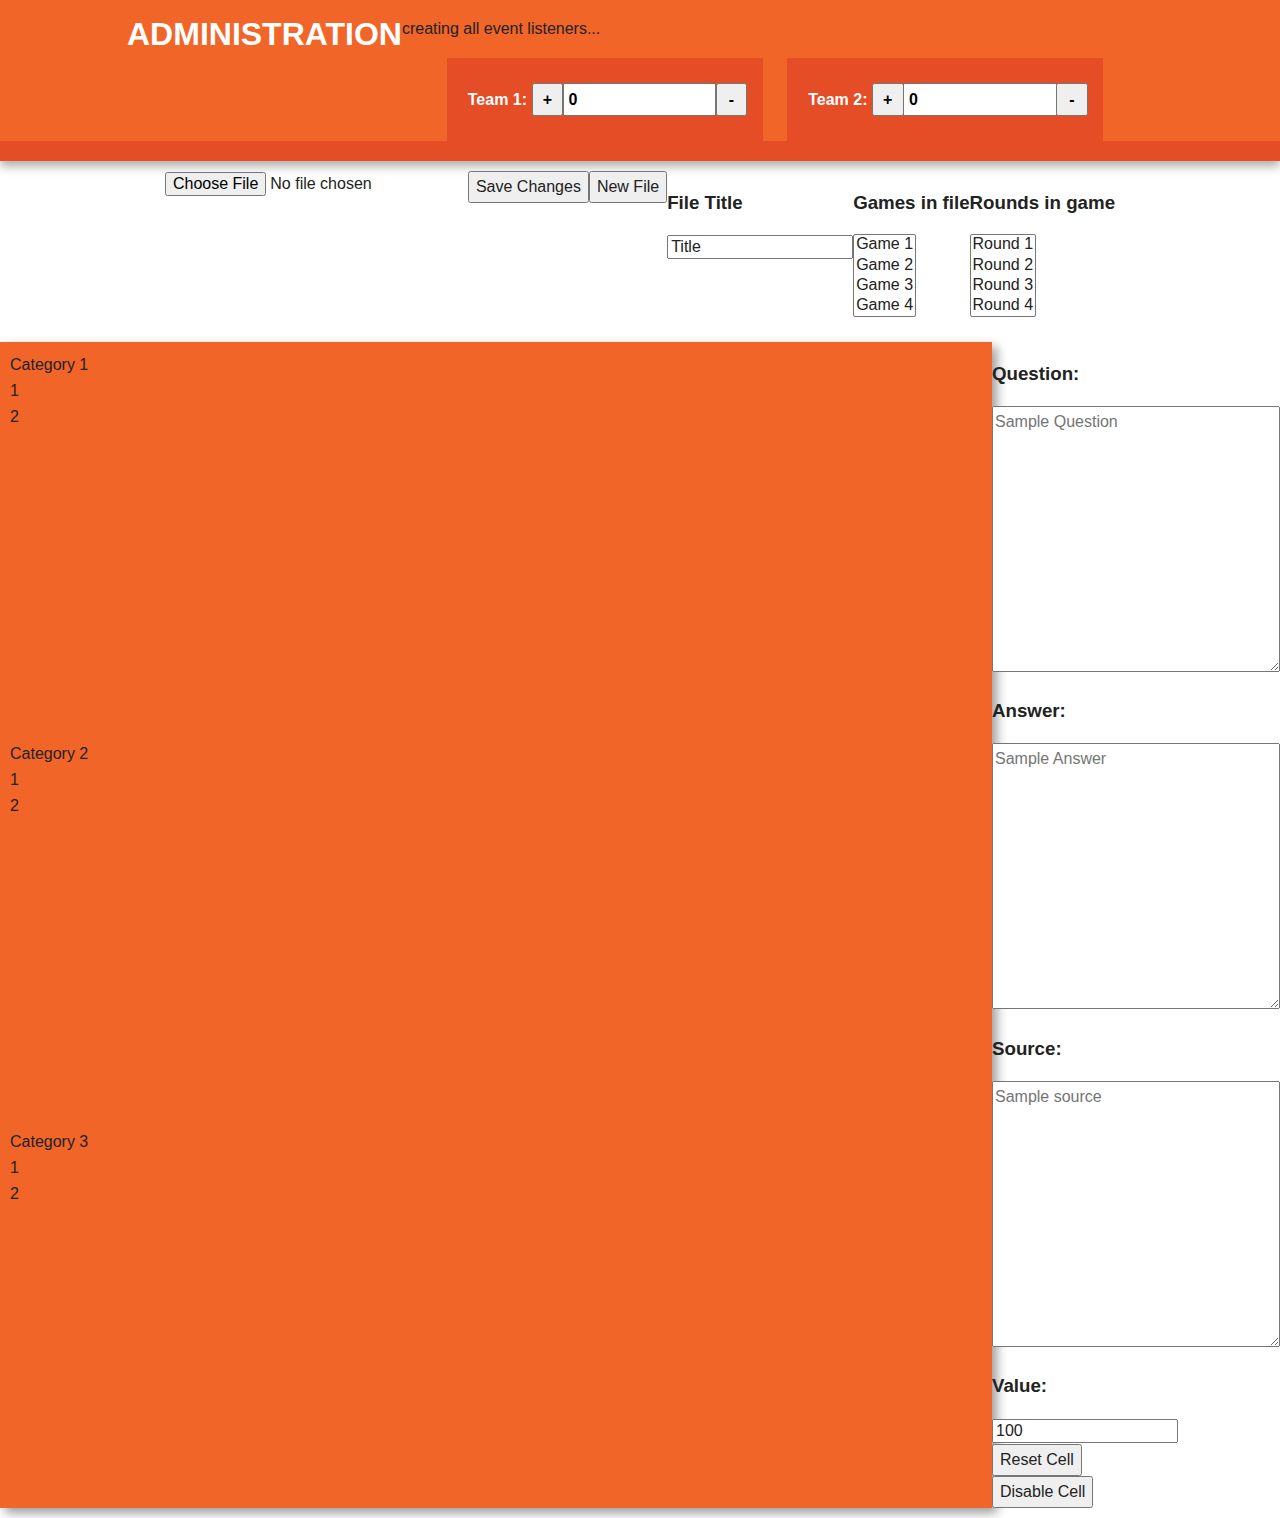
==== admin.html @ 3ef204d1 "lots new.. more working." ====
<!doctype html>
<html class="no-js" lang="">
    <head>
        <meta charset="utf-8">
        <meta http-equiv="X-UA-Compatible" content="IE=edge,chrome=1">
        <title></title>
        <meta name="description" content="">
        <meta name="viewport" content="width=device-width, initial-scale=1">

        <link rel="stylesheet" href="css/normalize.min.css">
        <link rel="stylesheet" href="css/main.css">

        <script src="js/vendor/modernizr-2.8.3-respond-1.4.2.min.js"></script>
        <script type="text/javascript" src="js/FileSaver.js"></script>
        <script type="text/javascript" src="js/jquery.js"></script>
        <script type="text/javascript" src="js/admin.js"></script>
    </head>
    <body onload="alert('finished')">

        <div class="header-container">
            <header class="wrapper clearfix">
                <h1 class="title">ADMINISTRATION</h1><div><p id='debug'>xxxx</p></div>
                <nav>
                    <ul>
                        <li>
                            <div>
                                <span>Team 1:</span>
                                <a><input type="button" class="number_input plus" onclick="addPoints(1)"  value="+" /></a>
                                <input type="number" class="number_input leftPad" value="0" />
                                <a><input type="button" class="number_input minus" onclick="subtractPoints(1)" value="-" /></a>
<!--
                                <a><input type="button" class="number_input plus" /><span class="blFont">+</span></a>
                                <input type="number" class="number_input" />
                                <a><input type="button" class="number_input minus" /><span class="blFont">-</span></a>
-->
                            </div>
                        </li>
                        <li>
                            <div>
                                <span>Team 2:</span>
                                <a><input type="button" class="number_input plus" onclick="addPoints(2)"  value="+" /></a>
                                <input type="number" class="number_input leftPad" value="0" />
                                <a><input type="button" class="number_input minus" onclick="subtractPoints(2)" value="-" /></a>
                            </div>
                        </li>
                    </ul>
                </nav>
            </header>
        </div>

        <div class="main-container">

            <div class="main clearfix ">
                <span>
                        <input type="file" id="fileLoader" name="file" />
                        <output id="open-file-button"></output>
                </span>
                <span>
                 <!--   <button id='open-file-button'>Open File</button>  -->
                </span>
                <span>
                    <button id='save-file-button'>Save Changes</button>
                </span>
                <span>
                    <button id='new-file-button'>New File</button>
                </span>

                <!--<div class="grid_container grid_titles">
                    <div class="grid_item_title">Title 1</div>
                </div>
                -->
                <span>
                    <h3>File Title</h3>
                    <input id='file-title' type='text', value='Title'/>
                </span>
                <span>
                    <h3>Games in file</h3>
                    <select id='game-select-menu' name="cars" size="4" >
                            <option value="game1">Game 1</option>
                            <option value="game2">Game 2</option>
                            <option value="game3">Game 3</option>
                            <option value="game4">Game 4</option>
                    </select>
                </span>
                <span>
                        <h3>Rounds in game</h3>
                        <select id='round-select-menu' name="cars" size="4" >
                                <option value="round1">Round 1</option>
                                <option value="round2">Round 2</option>
                                <option value="round3">Round 3</option>
                                <option value="round4">Round 4</option>
                        </select>
                    </span>
            </div>

            <div class="main clearfix">
                <div class="grid_container">
                    <span class="grid_column">
                        <div columnID='1' class='grid-title'>Category 1</div>
                        <div columnID='1' rowID='1' class='grid-cell'>1</div>
                        <div columnID='1' rowID='2'  class='grid-cell'>2</div>
                    </span>
                    <span class="grid_column">
                            <div columnID='2' class='grid-title'>Category 2</div>
                            <div columnID='2' rowID='1'  class='grid-cell'>1</div>
                            <div columnID='2' rowID='2'  class='grid-cell'>2</div>
                    </span>
                    <span class="grid_column">
                            <div columnID='3' class='grid-title'>Category 3</div>
                            <div columnID='3' rowID='1'  class='grid-cell'>1</div>
                            <div columnID='3' rowID='2'  class='grid-cell'>2</div>
                    </span>
                </div>
                <div id='cell-contents'>
                    <div class='textarea-container'>
                            <h3>Question:</h3>
                            <textarea id='question-field' name="message" rows="10" cols="30" placeholder='Sample Question'></textarea>
                    </div>
                    <div class='textarea-container'>
                            <h3>Answer:</h3>
                            <textarea id='answer-field' name="message" rows="10" cols="30" placeholder="Sample Answer"></textarea>
                    </div>
                    <div class='textarea-container'>
                            <h3>Source:</h3>
                            <textarea id='source-field' name="message" rows="10" cols="30" placeholder="Sample source"></textarea>
                    </div>
                    <div class='field-container'>
                            <h3>Value:</h3>
                            <input type='text' id='cell-value-field' value='100'/>
                    </div>
                    <div class='button-container'>
                            <button id='cell-reset-button'>Reset Cell</button>
                    </div>
                    <div class='button-container'>
                            <button id='cell-disable-button'>Disable Cell</button>
                    </div>
                </div>

            </div> <!-- #main -->


        </div> <!-- #main-container -->

        <!-- <div class="footer-container">
            <footer class="wrapper">
                <h3>footer</h3>
            </footer>
        </div> -->


        
    </body>
</html>
---- css/main.css ----
/*! HTML5 Boilerplate v5.0 | MIT License | http://h5bp.com/ */

html {
    color: #222;
    font-size: 1em;
    line-height: 1.4;
}

::-moz-selection {
    background: #b3d4fc;
    text-shadow: none;
}

::selection {
    background: #b3d4fc;
    text-shadow: none;
}

hr {
    display: block;
    height: 1px;
    border: 0;
    border-top: 1px solid #ccc;
    margin: 1em 0;
    padding: 0;
}

audio,
canvas,
iframe,
img,
svg,
video {
    vertical-align: middle;
}

fieldset {
    border: 0;
    margin: 0;
    padding: 0;
}

textarea {
    resize: vertical;
}

.browserupgrade {
    margin: 0.2em 0;
    background: #ccc;
    color: #000;
    padding: 0.2em 0;
}

input[type="number"]{
    -webkit-appearance: textfield;
     -moz-appearance: textfield;
          appearance: textfield;
}

input[type=number]::-webkit-inner-spin-button, 
input[type=number]::-webkit-outer-spin-button { 
  -webkit-appearance: none;
}

/* ===== Initializr Styles ==================================================
   Author: Jonathan Verrecchia - verekia.com/initializr/responsive-template
   ========================================================================== */

body {
    font: 16px/26px Helvetica, Helvetica Neue, Arial;
}

.wrapper {
    width: 90%;
    margin: 0 5%;
}

/* ===================
    ALL: Orange Theme
   =================== */

.header-container {
    border-bottom: 20px solid #e44d26;
}

.footer-container,
.main aside {
    border-top: 20px solid #e44d26;
}

.header-container,
.footer-container,
.main aside {
    background: #f16529;
}

.title {
    color: white;
}

/* ==============
    MOBILE: Menu
   ============== */

nav ul {
    margin: 0;
    padding: 0;
    list-style-type: none;
}

nav div {
    display: block;
    margin-bottom: 10px;
    padding: 15px 0;

    text-align: center;
    text-decoration: none;
    font-weight: bold;

    color: white;
    background: #e44d26;
}

nav div:hover,
nav div:visited {
    color: white;
}

nav div:hover {
    cursor: default;
}

/* ==============
    MOBILE: Main
   ============== */

.main {
    padding: 10px 0px;
    display:flex;
    justify-content: center;
    width:100%;
}

.main .grid_container h1 {
    font-size: 2em;
}

.main aside {
    color: white;
    padding: 0px 5% 10px;
}

.footer-container footer {
    color: white;
    padding: 20px 0;
}

/* ===============
    ALL: IE Fixes
   =============== */

.ie7 .title {
    padding-top: 20px;
}

/* ==========================================================================
   Author's custom styles
   ========================================================================== */

/* ==========================================================================
   Grid Container
   ========================================================================== */

.grid_container{
    display: grid;
    grid-template-columns: auto; /* Add or subject the amount of "auto" here to change the amount of columns */
    background-color: #f16529;
    column-gap: 20px;
    row-gap: 20px;
    padding: 10px;
    box-shadow: 5px 5px 10px #9c9c9c;
    width:98%;
}

.grid_titles{
    background-color:#a71111;
}

.grid_item, .grid_item_title{
    padding: 30px;
    font-size: 60px;
    text-align: center;
    box-shadow: 5px 5px 10px #906522;
    cursor: pointer;
    position: relative;
    text-decoration: none;
    text-transform: uppercase;
    transition: background-color 0.165s ease-in-out;
    border: 4px solid black;
    background-color: #421c1c;
    color: white;
  }

  .grid_item_title{
      cursor: default;
  }

.grid_item:hover{
    box-shadow: inset 0 0 20px #776565;
    background-color: #ece8e8;
    color: black;
}


.number_input{
    height: 27px;
    width: 50%;
    color: black;
}

.plus, .minus{
    width:11%;
    margin-right:-5px;
    margin-bottom:-11.5px;
    height:33px;
}

.minus{
    margin-left:-5px;
}

.blFont{
    color:black;
    font-size: 36px;
    margin-left:-12px;
    vertical-align:middle;
}

.leftPad{
    padding-left:4px;
}
.teamScore{
    font-size: 36px;
    font-style: italic;
}
.scoreTotal{
    font-style:normal;
    font-size: 36px;
    text-decoration: underline;
}
.overlayBox{
    position: absolute;
    background-color: #f5decc;
    height: 87%;
    width: 98%;
    top: 11%;
    left: 1%;
    margin: auto;
    z-index: 5;
    visibility:visible;
    opacity:1;
    box-shadow: 0px 0px 10px black;
}
.underlaySheet{
    z-index: 3;
    background-color:black;
    opacity: .25;
    position: absolute;
    width:100%;
    height:100%;
    top:0px;
    left:0px;
    visibility:visible;
}
.overlayBox, .underlaySheet{
    visibility: hidden;
    z-index: -1;
    opacity: 0;
    transition: visibility 1000s, opcaity 0.5s linear;
}
.overlayBoxInfo{
    width: 98%;
    height: 96%;
    margin: 1%;
    font-size: 107px;
    word-wrap: break-word;
    vertical-align: middle;
    line-height: 133px;
    text-align: center;
}
.questionTextBox{
    display:none;
    visibility: visible;
}

.questionText{
    display: block;
    z-index: 5;
    position: fixed;
    background-color: #f5decc;
    height: 87%;
    width: 98%;
    top: 11%;
    left: 1%;
    visibility: visible;
    opacity: 1;
    box-shadow: 0px 0px 10px black;
    line-height: 1;
    color: #232323;
}

.questionText{
    display:none;
    z-index: 0;
}


/* ==========================================================================
   Media Queries
   ========================================================================== */

@media only screen and (min-width: 480px) {

/* ====================
    INTERMEDIATE: Menu
   ==================== */

    nav div {
        float: left;
        width: 40%;
        margin: 0 1.7%;
        padding: 25px 2%;
        margin-bottom: 0;
    }

    nav li:first-child a {
        margin-left: 0;
    }

    nav li:last-child a {
        margin-right: 0;
    }

/* ========================
    INTERMEDIATE: IE Fixes
   ======================== */

    nav ul li {
        display: inline;
    }

    .oldie nav div {
        margin: 0 0.7%;
    }
}

@media only screen and (max-width: 768px) {

    .grid_item{
        padding:20px;
    }
    
}

@media only screen and (min-width: 768px) {


/* ====================
    WIDE: CSS3 Effects
   ==================== */

    .header-container,
    .main aside {
        -webkit-box-shadow: 0 5px 10px #aaa;
           -moz-box-shadow: 0 5px 10px #aaa;
                box-shadow: 0 5px 10px #aaa;
    }

/* ============
    WIDE: Menu
   ============ */

    .title {
        float: left;
    }

    nav {
        float: right;
        width: 70%;
    }

/* ============
    WIDE: Main
   ============ */

    .main aside {
        float: right;
        width: 28%;
    }
}

@media only screen and (min-width: 1140px) {

/* ===============
    Maximal Width
   =============== */

    .wrapper {
        width: 1026px; /* 1140px - 10% for margins */
        margin: 0 auto;
    }
}

/* ==========================================================================
   Helper classes
   ========================================================================== */

.hidden {
    display: none !important;
    visibility: hidden;
}

.visuallyhidden {
    border: 0;
    clip: rect(0 0 0 0);
    height: 1px;
    margin: -1px;
    overflow: hidden;
    padding: 0;
    position: absolute;
    width: 1px;
}

.visuallyhidden.focusable:active,
.visuallyhidden.focusable:focus {
    clip: auto;
    height: auto;
    margin: 0;
    overflow: visible;
    position: static;
    width: auto;
}

.invisible {
    visibility: hidden;
}

.clearfix:before,
.clearfix:after {
    content: " ";
    display: table;
}

.clearfix:after {
    clear: both;
}

.clearfix {
    *zoom: 1;
}

/* ==========================================================================
   Print styles
   ========================================================================== */

@media print {
    *,
    *:before,
    *:after {
        background: transparent !important;
        color: #000 !important;
        box-shadow: none !important;
        text-shadow: none !important;
    }

    a,
    a:visited {
        text-decoration: underline;
    }

    a[href]:after {
        content: " (" attr(href) ")";
    }

    abbr[title]:after {
        content: " (" attr(title) ")";
    }

    a[href^="#"]:after,
    a[href^="javascript:"]:after {
        content: "";
    }

    pre,
    blockquote {
        border: 1px solid #999;
        page-break-inside: avoid;
    }

    thead {
        display: table-header-group;
    }

    tr,
    img {
        page-break-inside: avoid;
    }

    img {
        max-width: 100% !important;
    }

    p,
    h2,
    h3 {
        orphans: 3;
        widows: 3;
    }

    h2,
    h3 {
        page-break-after: avoid;
    }
}
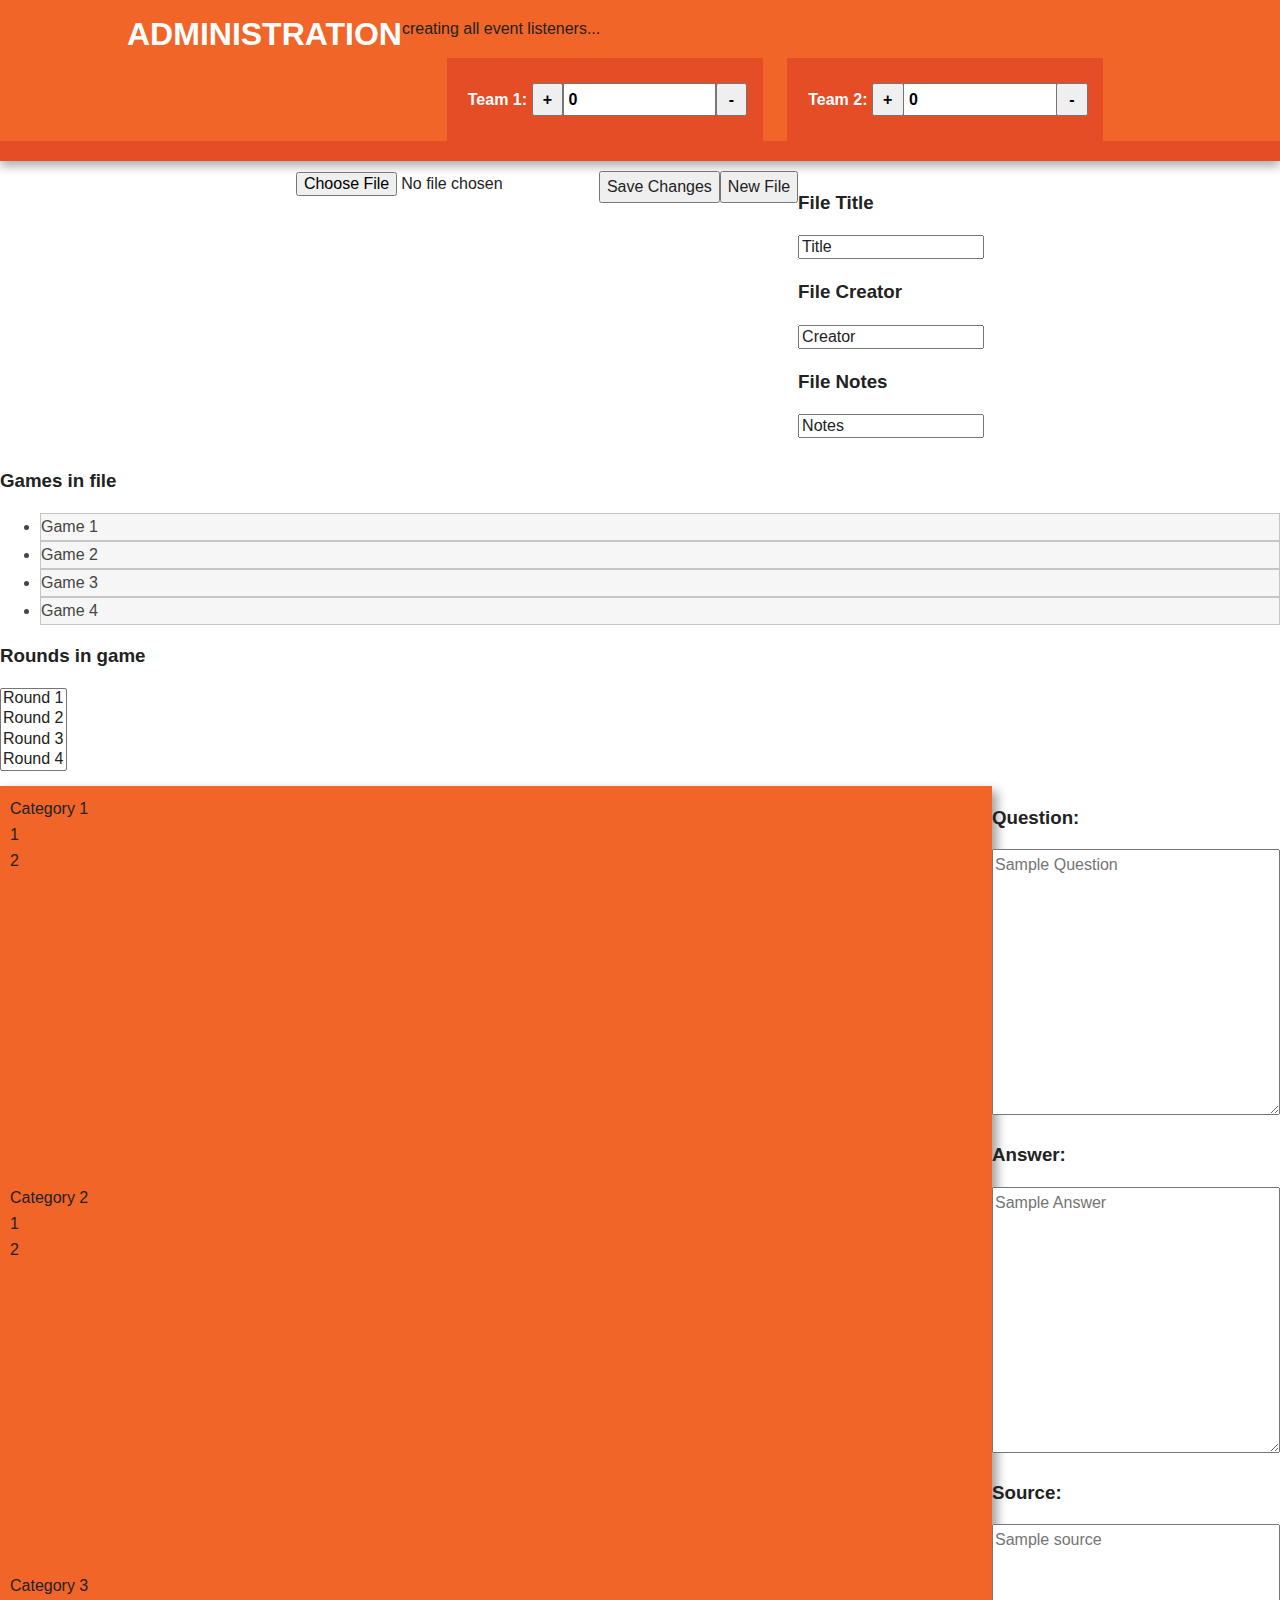
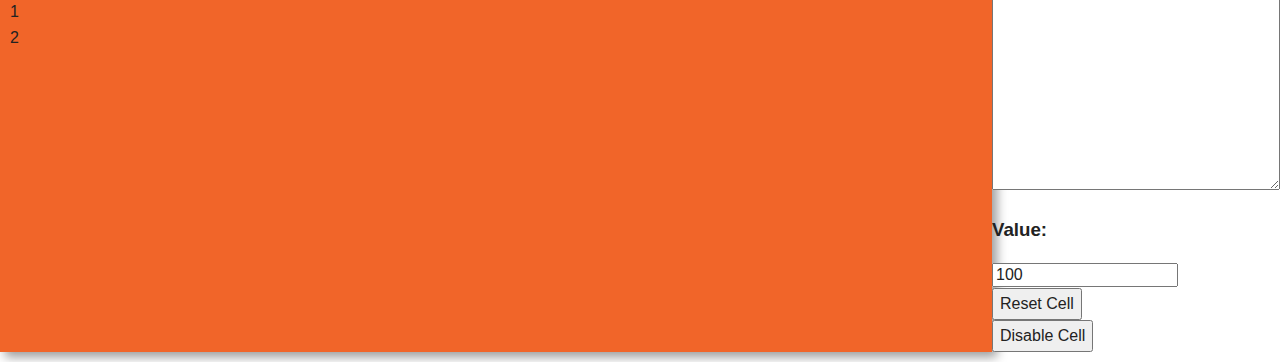
==== commit bdbc1016: "lots" ====
--- a/admin.html
+++ b/admin.html
@@ -9,10 +9,12 @@
 
         <link rel="stylesheet" href="css/normalize.min.css">
         <link rel="stylesheet" href="css/main.css">
+        <link rel="stylesheet" href="js/jquery-ui/jquery-ui.css">
 
         <script src="js/vendor/modernizr-2.8.3-respond-1.4.2.min.js"></script>
         <script type="text/javascript" src="js/FileSaver.js"></script>
         <script type="text/javascript" src="js/jquery.js"></script>
+        <script type="text/javascript" src="js/jquery-ui/jquery-ui.js"></script>
         <script type="text/javascript" src="js/admin.js"></script>
     </head>
     <body onload="alert('finished')">
@@ -69,18 +71,28 @@
                     <div class="grid_item_title">Title 1</div>
                 </div>
                 -->
-                <span>
-                    <h3>File Title</h3>
-                    <input id='file-title' type='text', value='Title'/>
-                </span>
+                <div>
+                    <div>
+                        <h3>File Title</h3>
+                        <input id='file-title' type='text', value='Title'/>
+                    </div>
+                    <div>
+                        <h3>File Creator</h3>
+                        <input id='file-creator' type='text', value='Creator'/>
+                    </div>
+                    <h3>File Notes</h3>
+                    <input id='file-notes' type='text', value='Notes'/>
+                </div>
+                </div>
+
                 <span>
                     <h3>Games in file</h3>
-                    <select id='game-select-menu' name="cars" size="4" >
-                            <option value="game1">Game 1</option>
-                            <option value="game2">Game 2</option>
-                            <option value="game3">Game 3</option>
-                            <option value="game4">Game 4</option>
-                    </select>
+                    <ul id='game-select-menu'>
+                            <li class="ui-state-default">Game 1</li>
+                            <li class="ui-state-default">Game 2</li>
+                            <li class="ui-state-default">Game 3</li>
+                            <li class="ui-state-default">Game 4</li>
+                    </ul>
                 </span>
                 <span>
                         <h3>Rounds in game</h3>
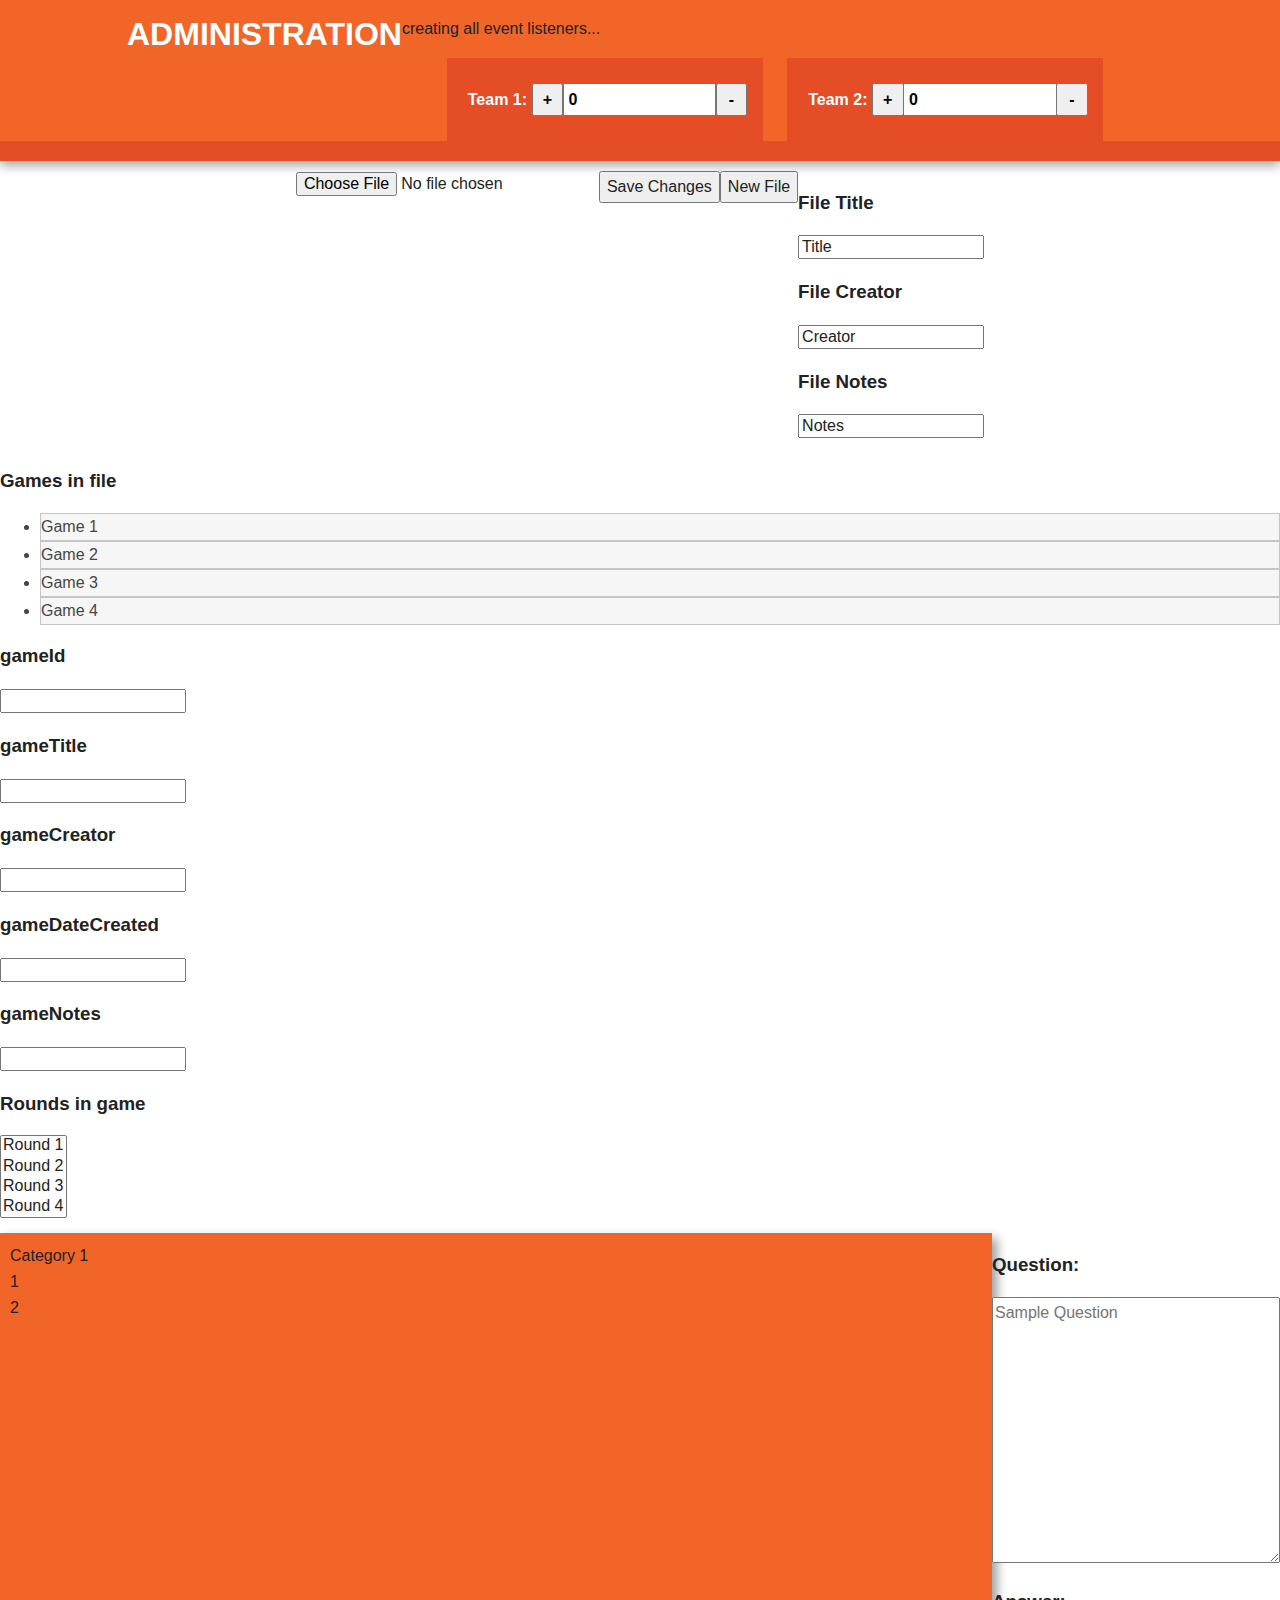
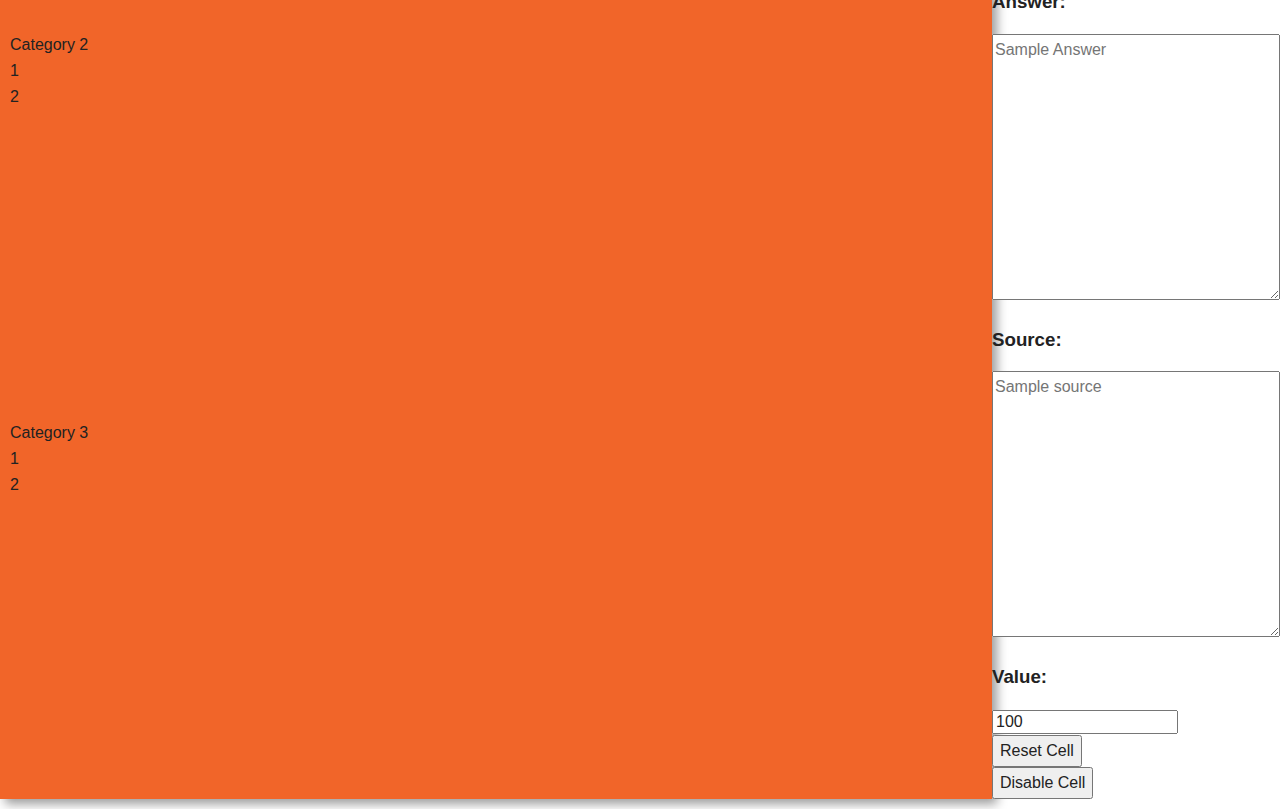
==== commit d94c8c0c: "not finished but gotta sleep" ====
--- a/admin.html
+++ b/admin.html
@@ -95,6 +95,13 @@
                     </ul>
                 </span>
                 <span>
+                    <span><h3>gameId</h3><span><input id="game-id" type="text", value=""/></span></span>
+                    <span><h3>gameTitle</h3><span><input id="game-title" type="text", value=""/></span></span>
+                    <span><h3>gameCreator</h3><span><input id="game-creator" type="text", value=""/></span></span>
+                    <span><h3>gameDateCreated</h3><span><input id="game-date-created" type="text", value=""/></span></span>
+                    <span><h3>gameNotes</h3><span><input id="game-notes" type="text", value=""/></span></span>
+                </span>
+                <span>
                         <h3>Rounds in game</h3>
                         <select id='round-select-menu' name="cars" size="4" >
                                 <option value="round1">Round 1</option>
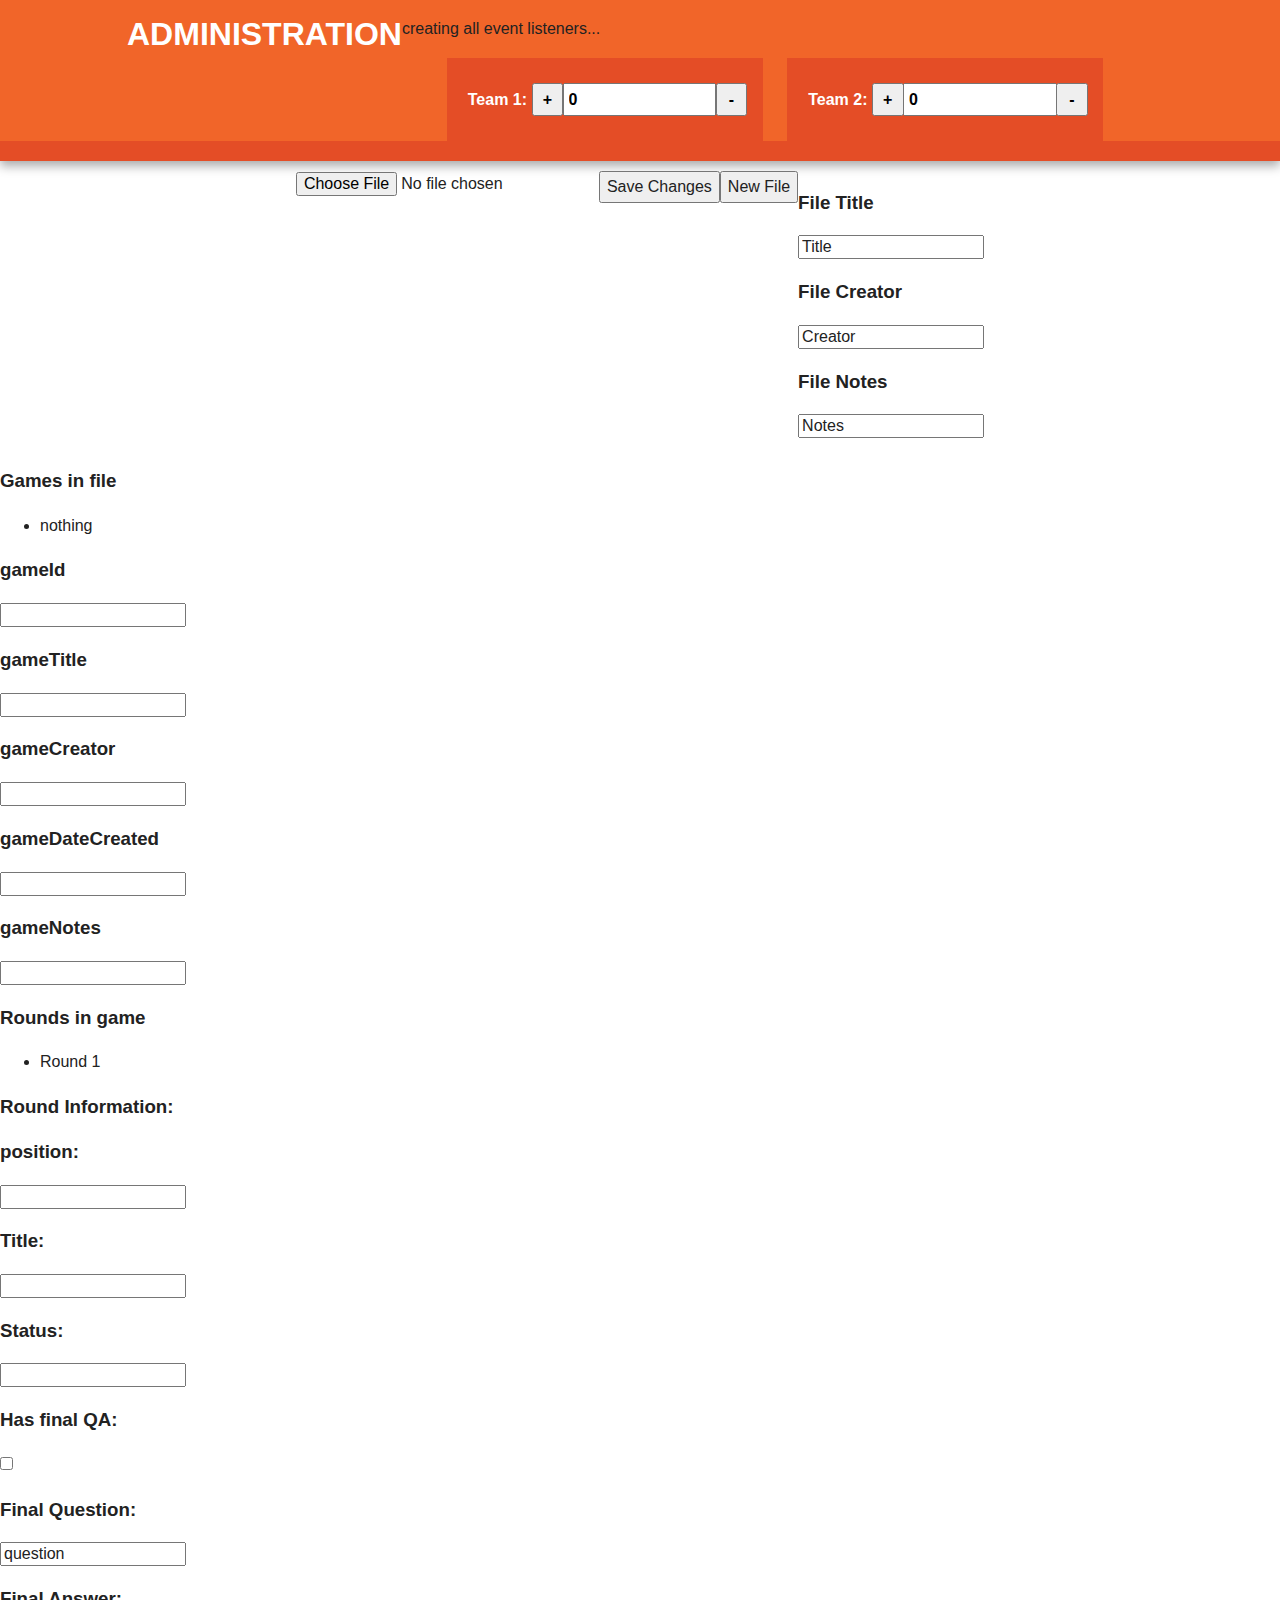
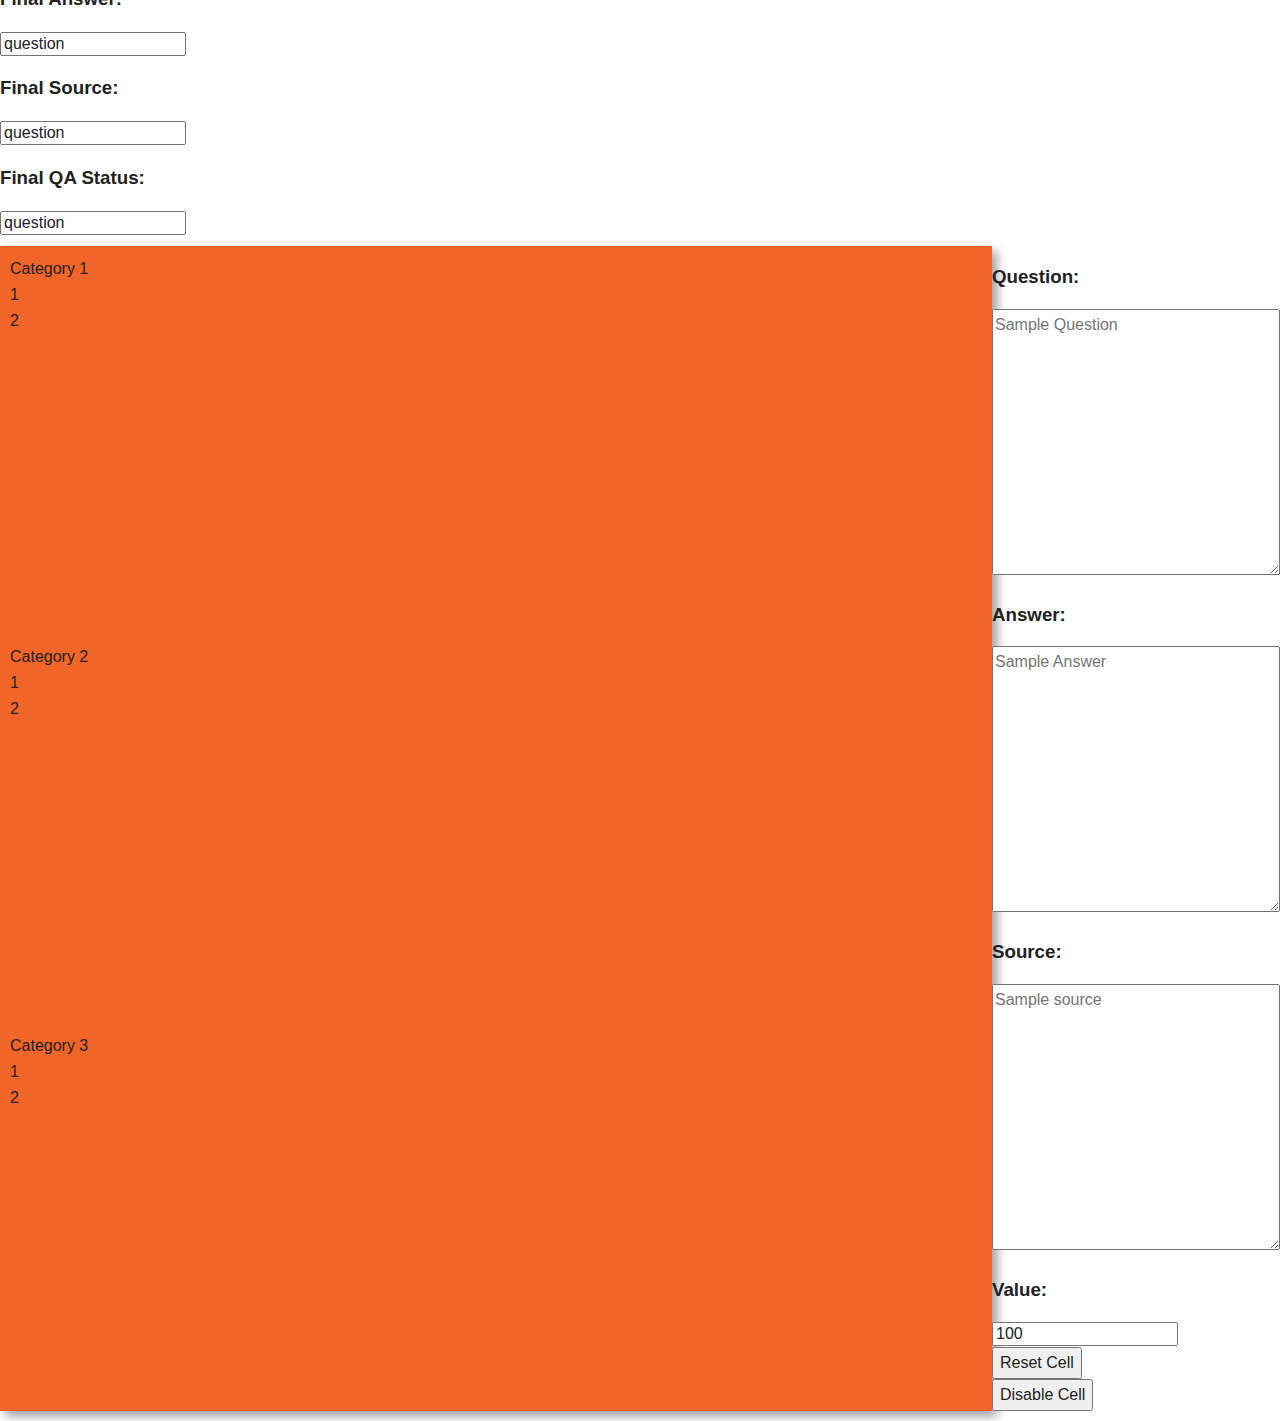
==== commit 3b52393e: "implemented json importing. connected most of the json objects." ====
--- a/admin.html
+++ b/admin.html
@@ -103,13 +103,21 @@
                 </span>
                 <span>
                         <h3>Rounds in game</h3>
-                        <select id='round-select-menu' name="cars" size="4" >
-                                <option value="round1">Round 1</option>
-                                <option value="round2">Round 2</option>
-                                <option value="round3">Round 3</option>
-                                <option value="round4">Round 4</option>
-                        </select>
+                        <ul id='round-select-menu' name="cars" size="4" >
+                                <li>Round 1</li>
+                        </ul>
                     </span>
+                    <div id="round-info-div"><h3>Round Information:</h3>
+                        <div><h3>position:</h3><input type="text" id="round-pos" value=""/></div>
+                        <div><h3>Title:</h3><input type="text" id="round-title" value=""/></div>
+                        <div><h3>Status:</h3><input type="text" id="round-status" value=""/></div>
+                        <div><h3>Has final QA:</h3><input type="checkbox" id="round-has-final-QA"/></div>
+                        <div><h3>Final Question:</h3><input type="text" id="round-final-question" value="question"/></div>
+                        <div><h3>Final Answer:</h3><input type="text" id="round-final-answer" value="question"/></div>
+                        <div><h3>Final Source:</h3><input type="text" id="round-final-source" value="question"/></div>
+                        <div><h3>Final QA Status:</h3><input type="text" id="round-final-qa-status" value="question"/></div>
+
+                    </div>
             </div>
 
             <div class="main clearfix">
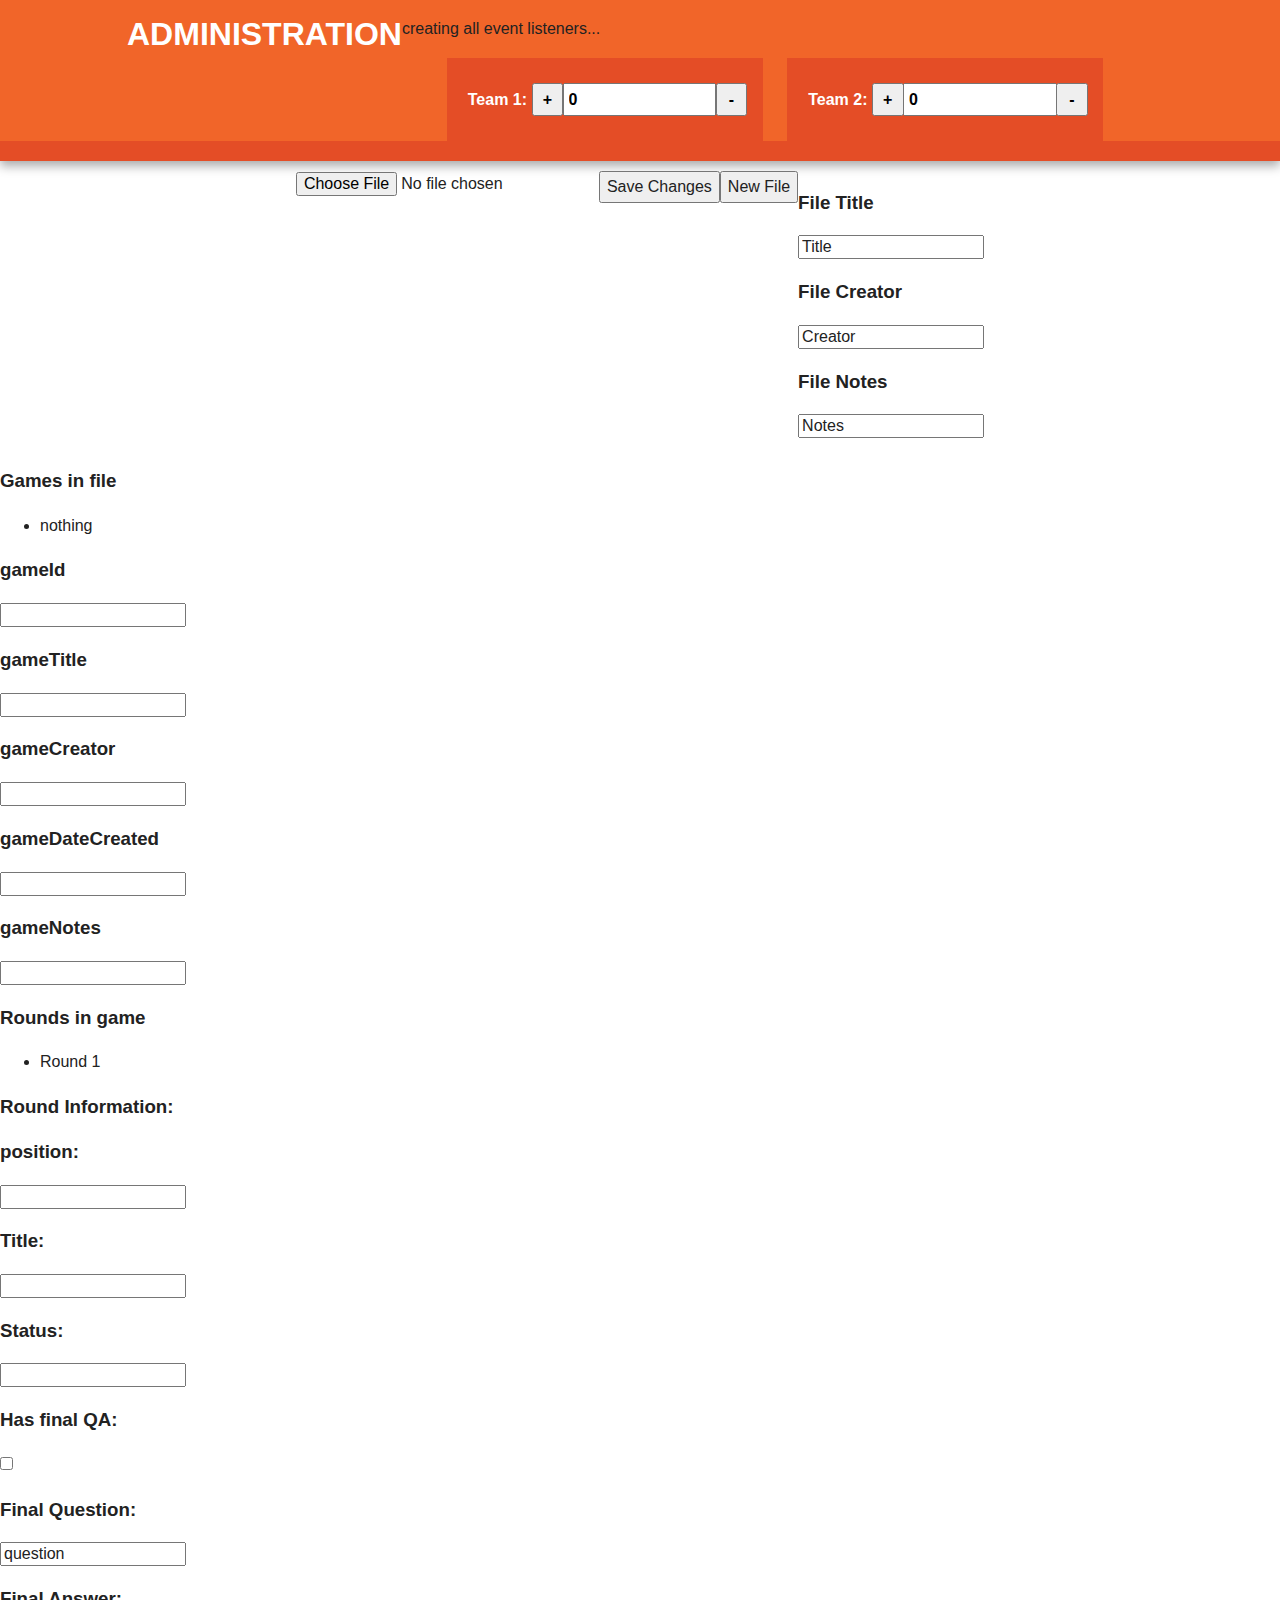
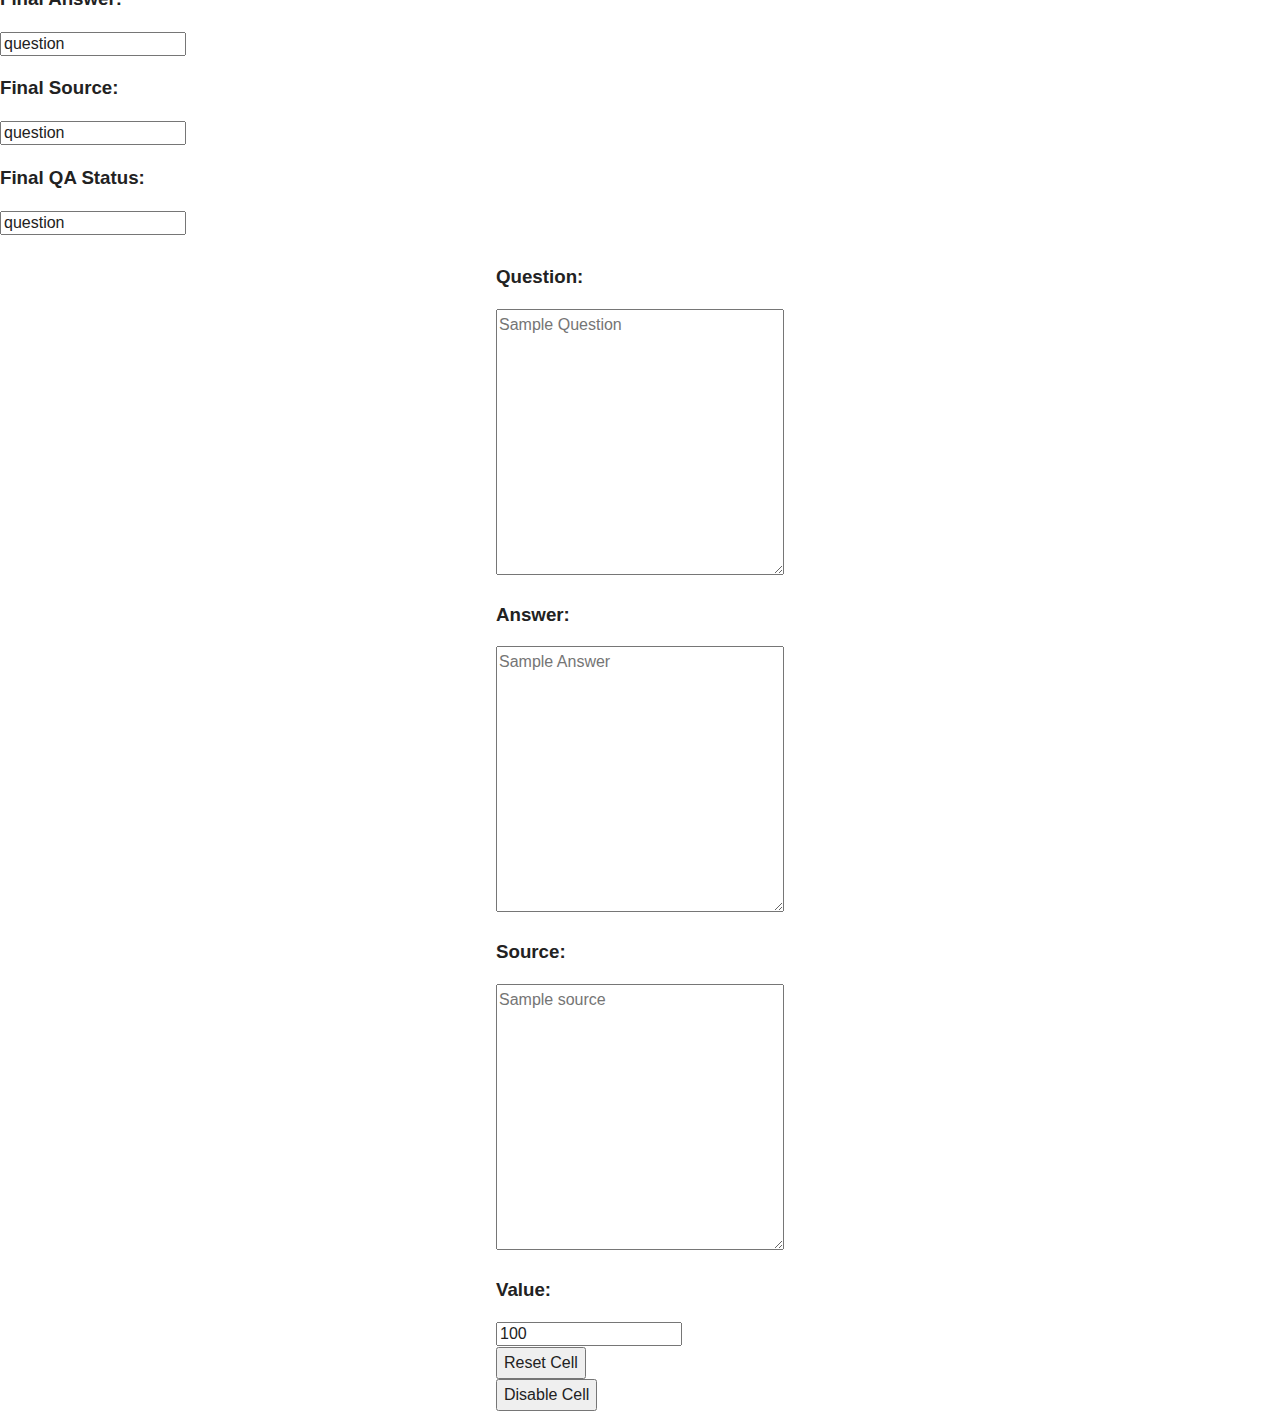
==== commit cb61b69f: "more" ====
--- a/admin.html
+++ b/admin.html
@@ -121,23 +121,7 @@
             </div>
 
             <div class="main clearfix">
-                <div class="grid_container">
-                    <span class="grid_column">
-                        <div columnID='1' class='grid-title'>Category 1</div>
-                        <div columnID='1' rowID='1' class='grid-cell'>1</div>
-                        <div columnID='1' rowID='2'  class='grid-cell'>2</div>
-                    </span>
-                    <span class="grid_column">
-                            <div columnID='2' class='grid-title'>Category 2</div>
-                            <div columnID='2' rowID='1'  class='grid-cell'>1</div>
-                            <div columnID='2' rowID='2'  class='grid-cell'>2</div>
-                    </span>
-                    <span class="grid_column">
-                            <div columnID='3' class='grid-title'>Category 3</div>
-                            <div columnID='3' rowID='1'  class='grid-cell'>1</div>
-                            <div columnID='3' rowID='2'  class='grid-cell'>2</div>
-                    </span>
-                </div>
+                <div id='finalGrid'><table id="gen_tab"></table></div>
                 <div id='cell-contents'>
                     <div class='textarea-container'>
                             <h3>Question:</h3>
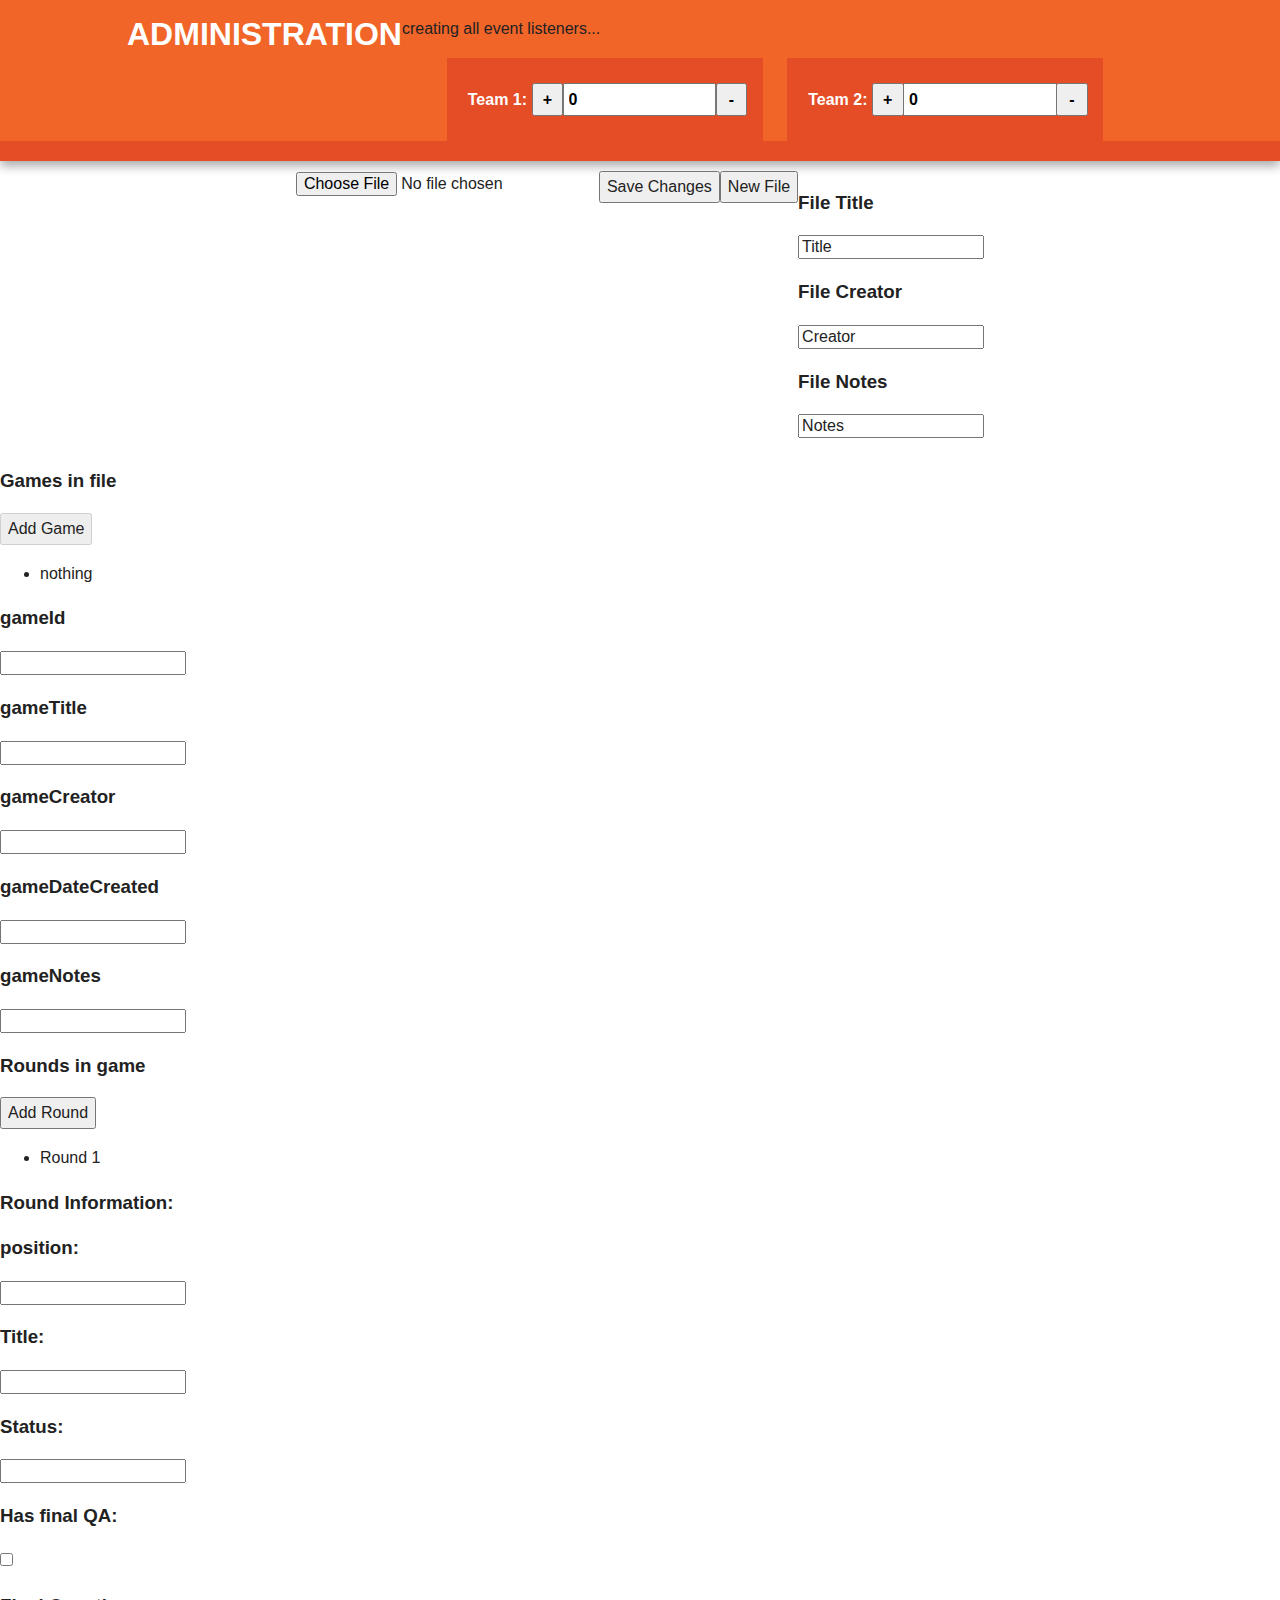
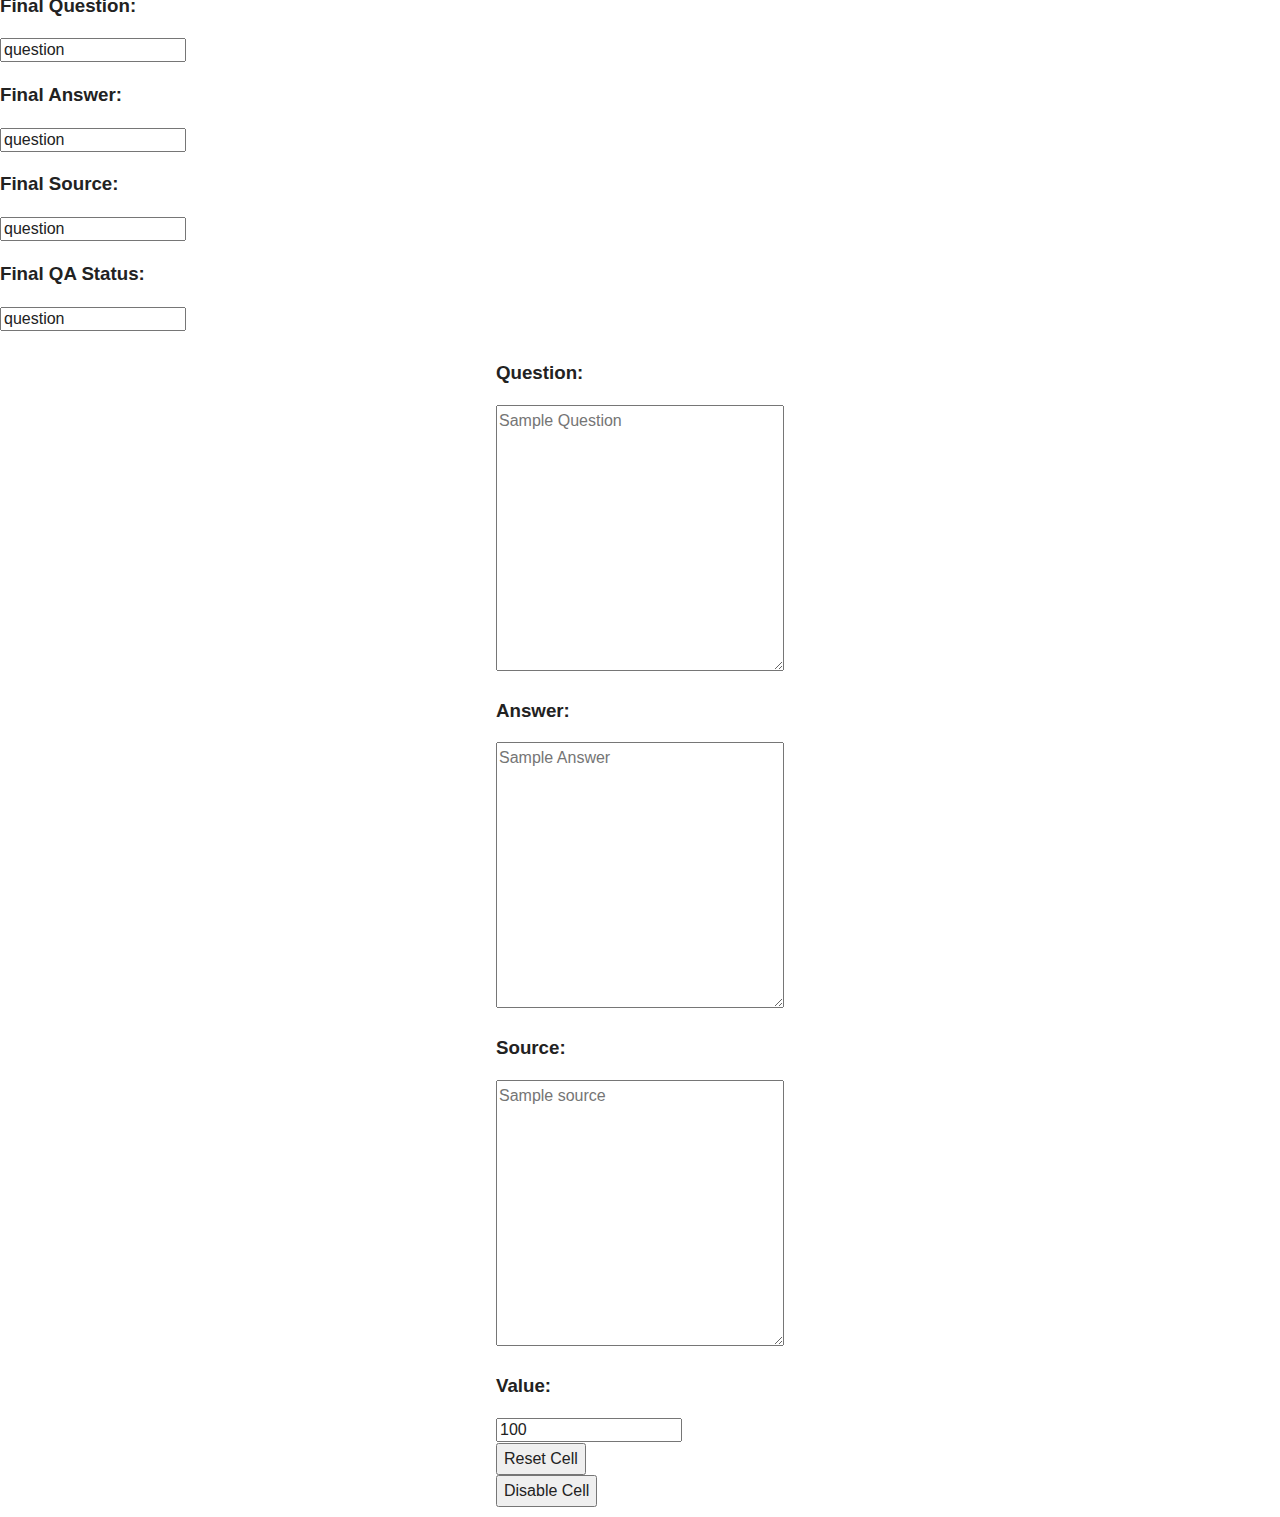
==== commit ba34f4ff: "more new" ====
--- a/admin.html
+++ b/admin.html
@@ -86,7 +86,7 @@
                 </div>
 
                 <span>
-                    <h3>Games in file</h3>
+                    <h3>Games in file</h3><button id="add-new-game" disabled>Add Game</button>
                     <ul id='game-select-menu'>
                             <li class="ui-state-default">Game 1</li>
                             <li class="ui-state-default">Game 2</li>
@@ -102,7 +102,7 @@
                     <span><h3>gameNotes</h3><span><input id="game-notes" type="text", value=""/></span></span>
                 </span>
                 <span>
-                        <h3>Rounds in game</h3>
+                        <h3>Rounds in game</h3><button id="add-new-round">Add Round</button>
                         <ul id='round-select-menu' name="cars" size="4" >
                                 <li>Round 1</li>
                         </ul>
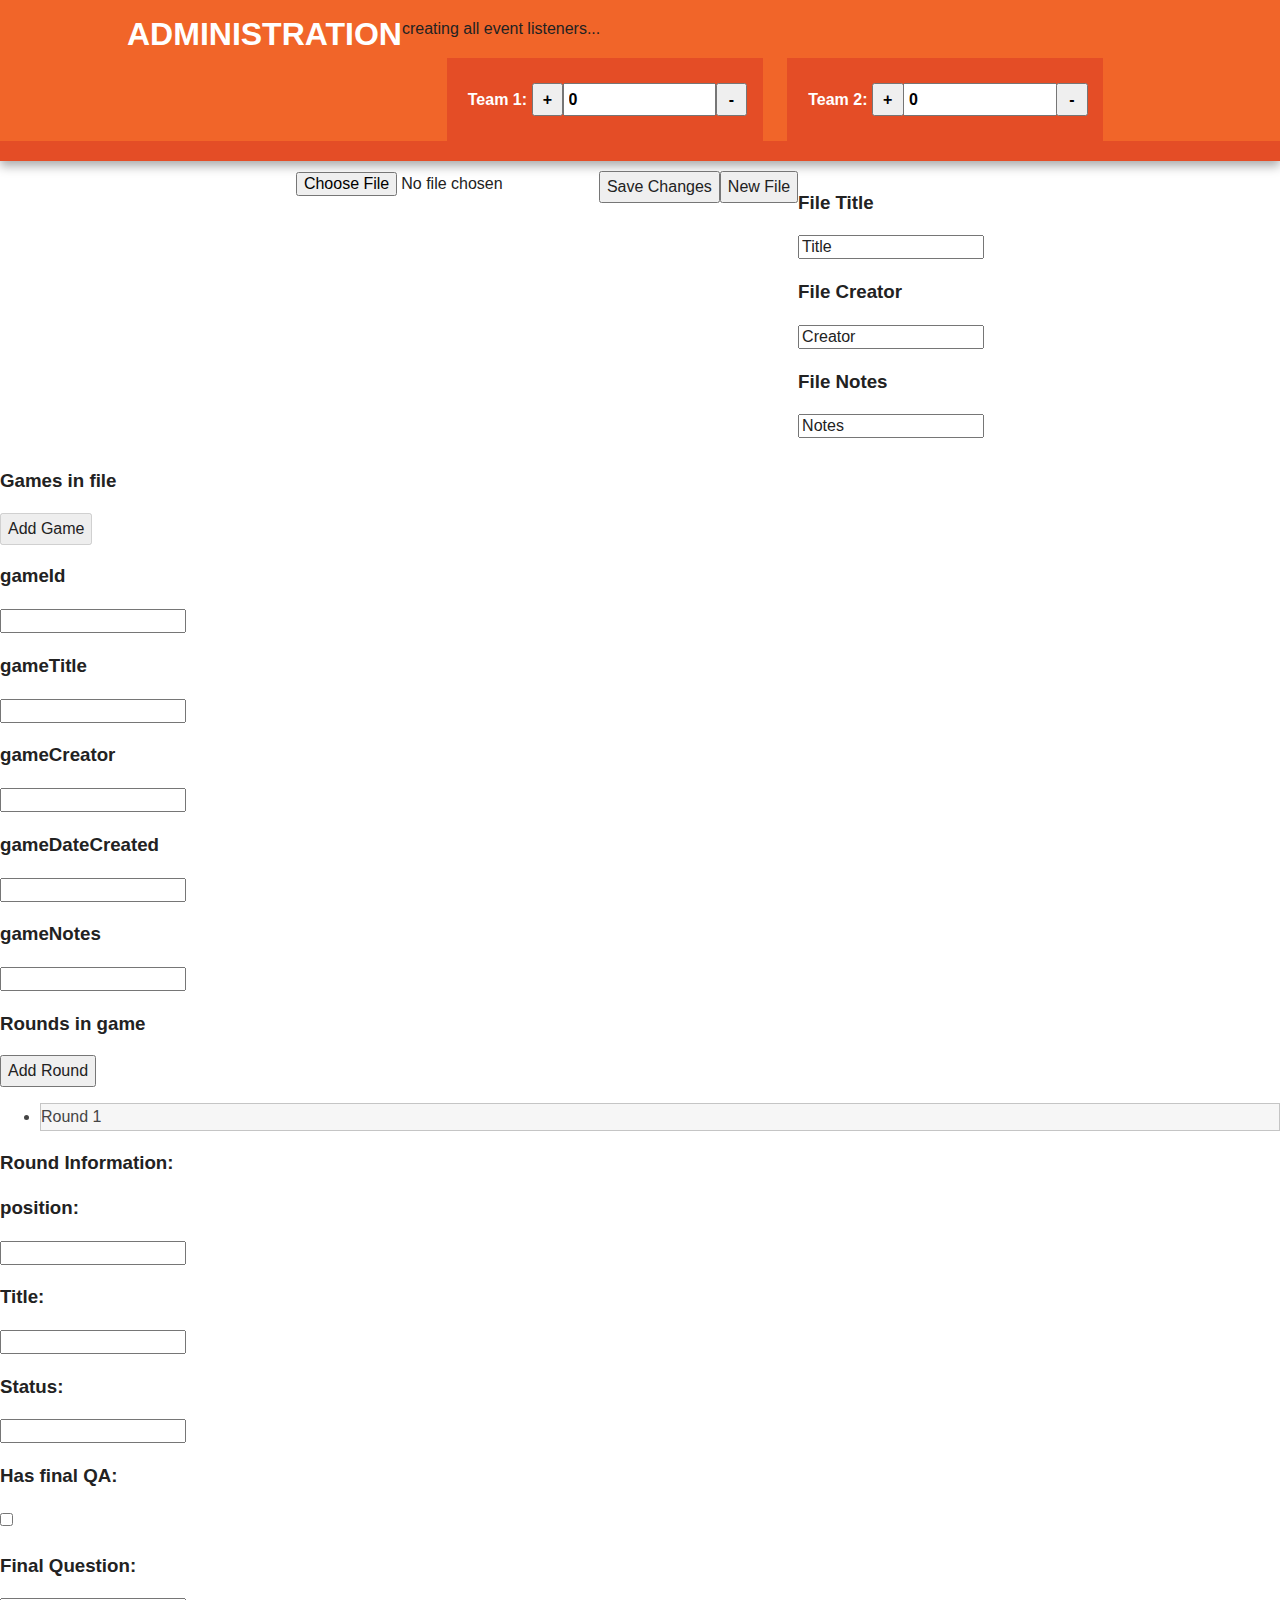
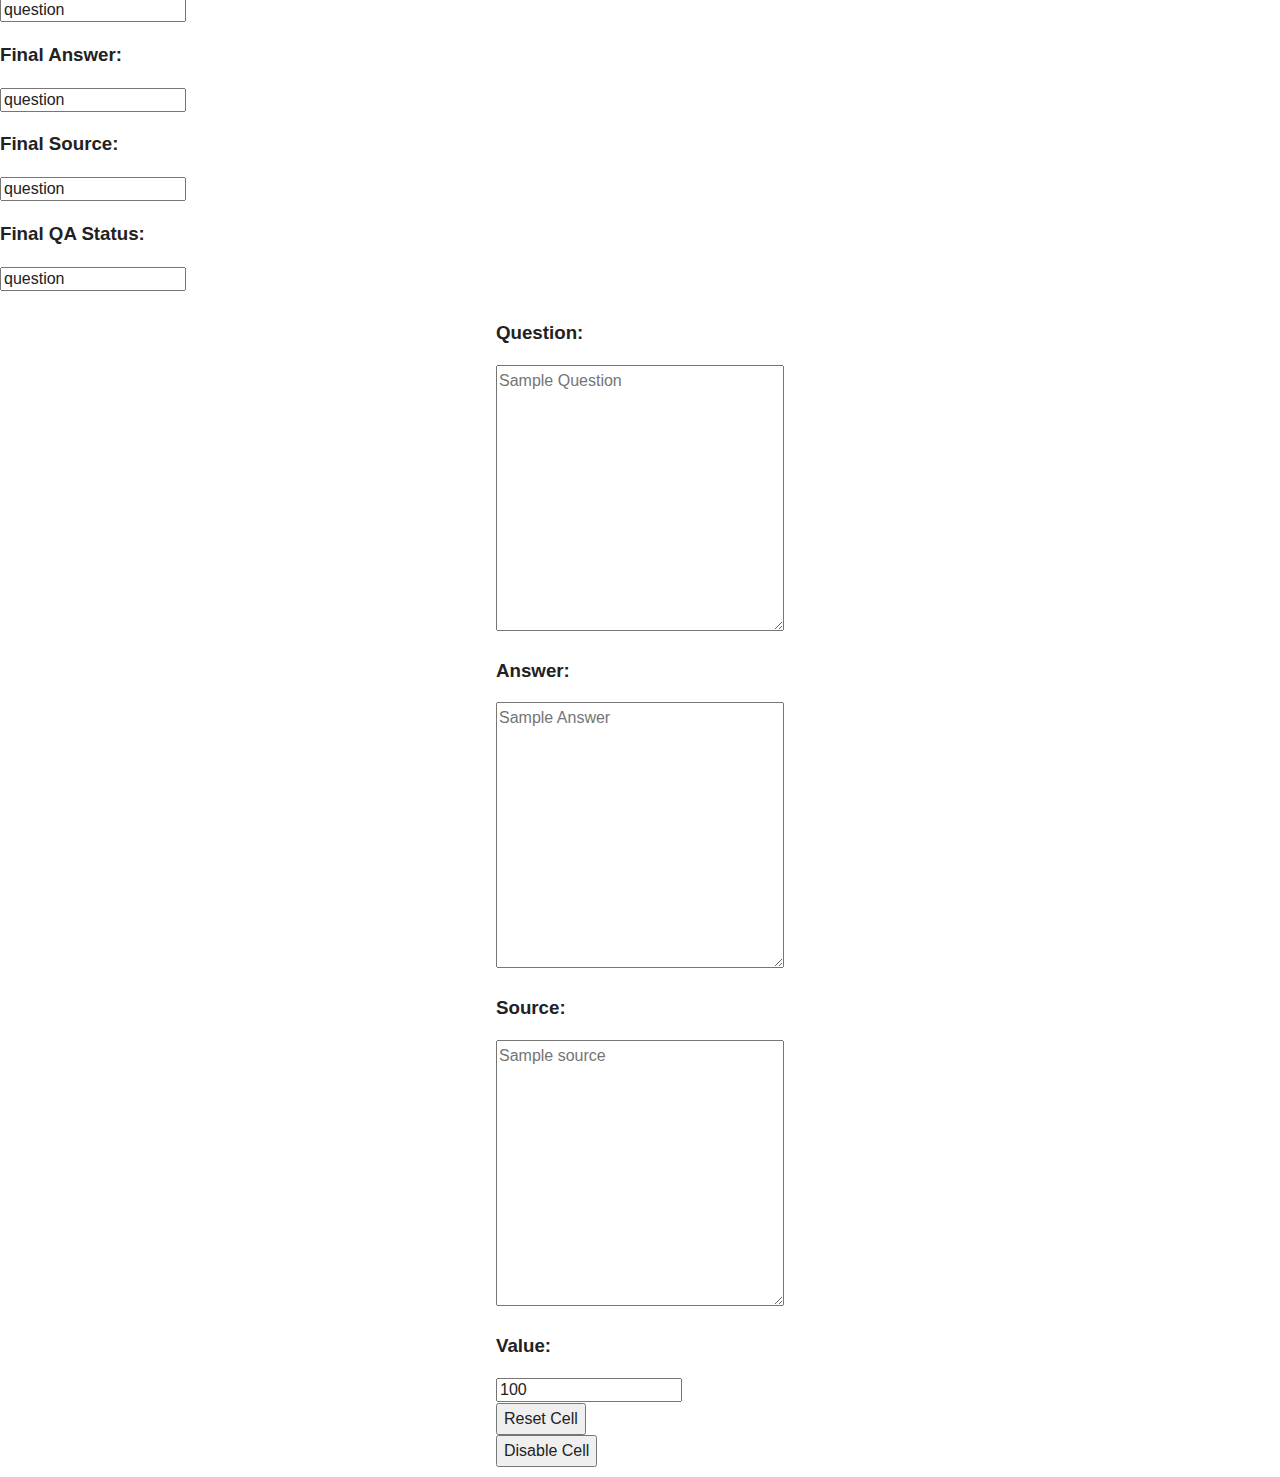
==== commit 67123dbb: "fixed the game object format.  fixing interface still." ====
--- a/admin.html
+++ b/admin.html
@@ -17,8 +17,9 @@
         <script type="text/javascript" src="js/jquery-ui/jquery-ui.js"></script>
         <script type="text/javascript" src="js/admin.js"></script>
     </head>
-    <body onload="alert('finished')">
-
+    <body>
+        <div>
+        </div>
         <div class="header-container">
             <header class="wrapper clearfix">
                 <h1 class="title">ADMINISTRATION</h1><div><p id='debug'>xxxx</p></div>
@@ -104,7 +105,7 @@
                 <span>
                         <h3>Rounds in game</h3><button id="add-new-round">Add Round</button>
                         <ul id='round-select-menu' name="cars" size="4" >
-                                <li>Round 1</li>
+                                <li class="ui-state-default">Round 1</li>
                         </ul>
                     </span>
                     <div id="round-info-div"><h3>Round Information:</h3>
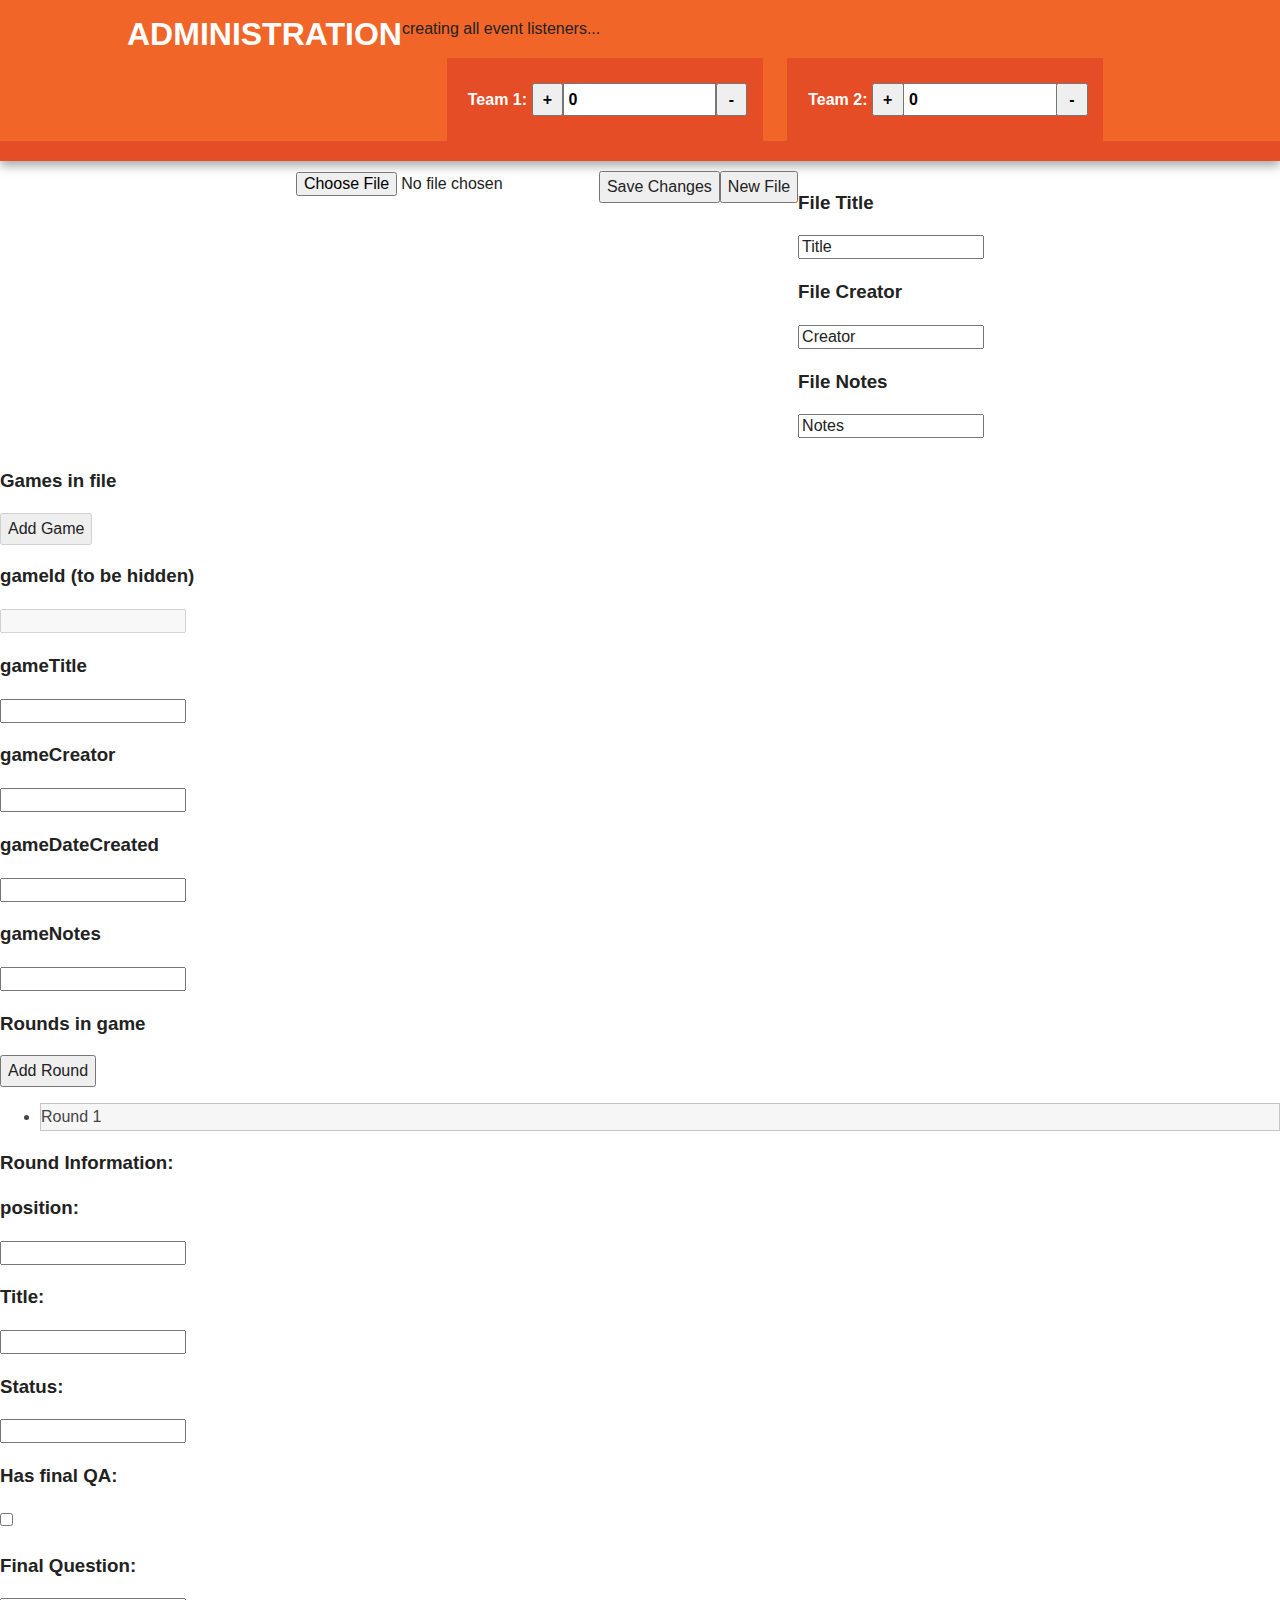
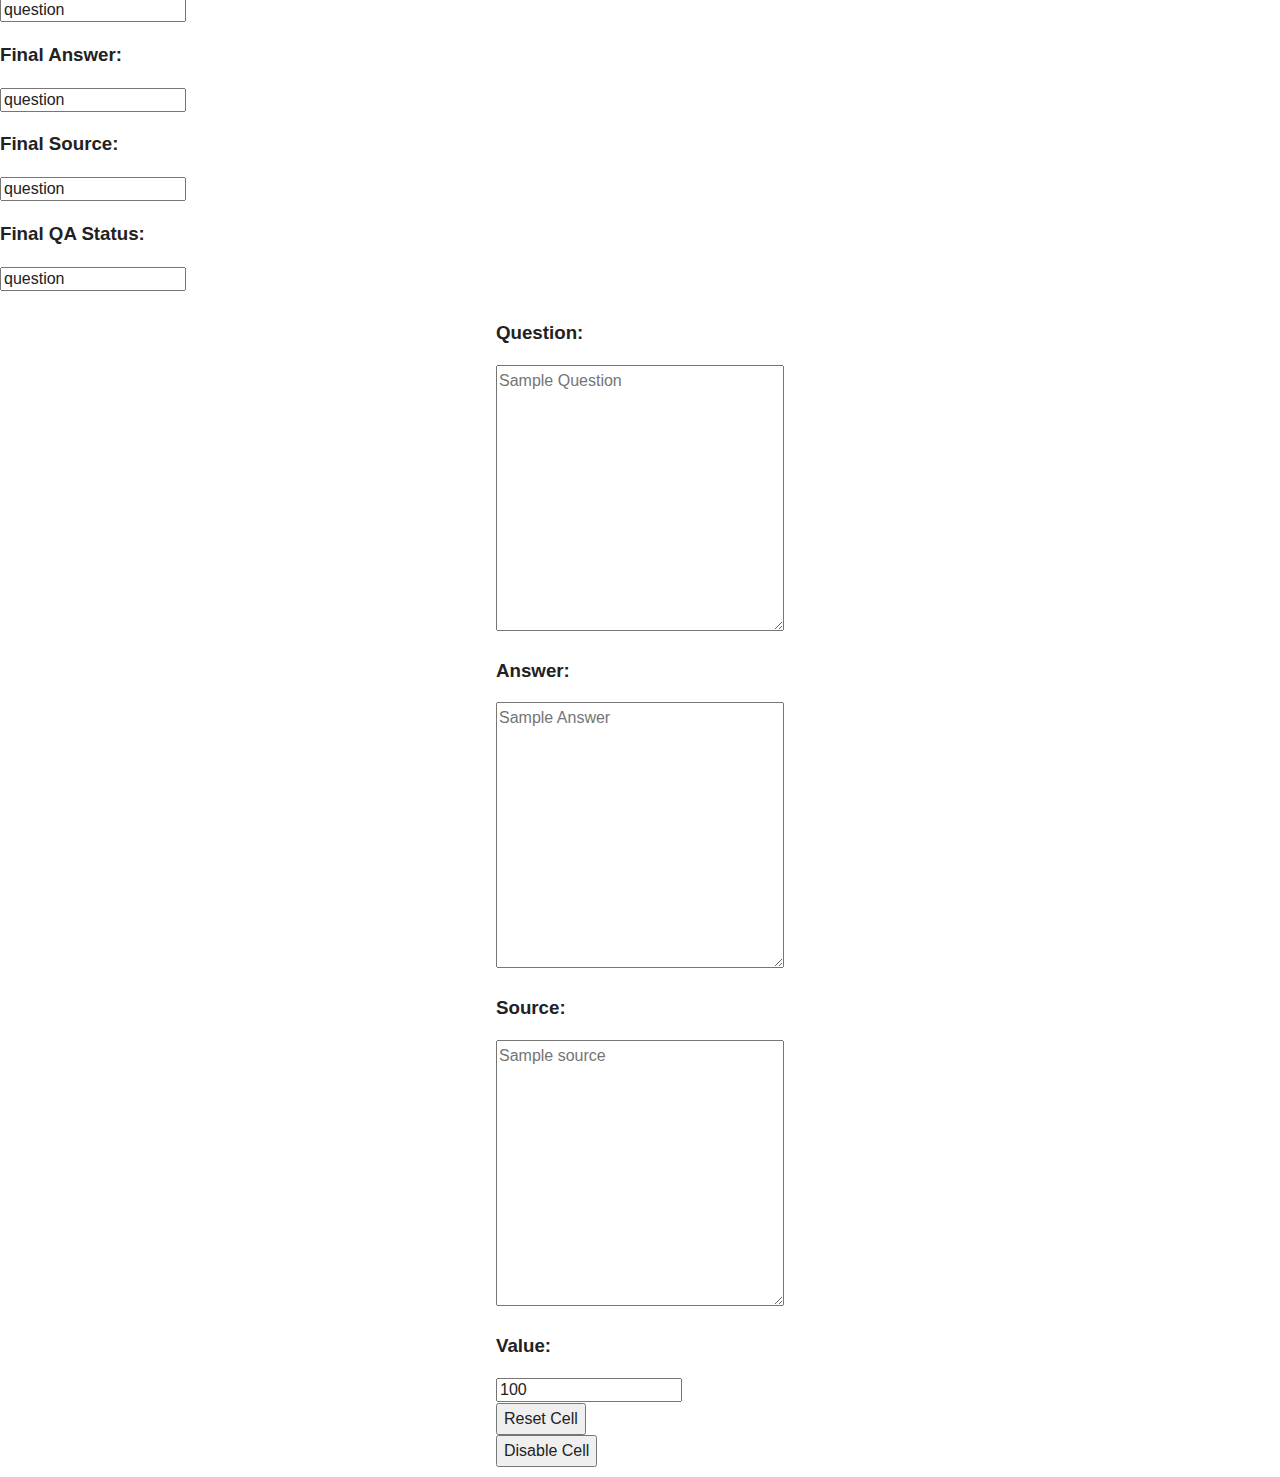
==== commit cfb8c86c: "can bring up rounds properly now.  chugging along." ====
--- a/admin.html
+++ b/admin.html
@@ -96,7 +96,7 @@
                     </ul>
                 </span>
                 <span>
-                    <span><h3>gameId</h3><span><input id="game-id" type="text", value=""/></span></span>
+                    <span><h3>gameId (to be hidden)</h3><span><input id="game-id" class="IDfield" type="text", value=""/></span></span>
                     <span><h3>gameTitle</h3><span><input id="game-title" type="text", value=""/></span></span>
                     <span><h3>gameCreator</h3><span><input id="game-creator" type="text", value=""/></span></span>
                     <span><h3>gameDateCreated</h3><span><input id="game-date-created" type="text", value=""/></span></span>
